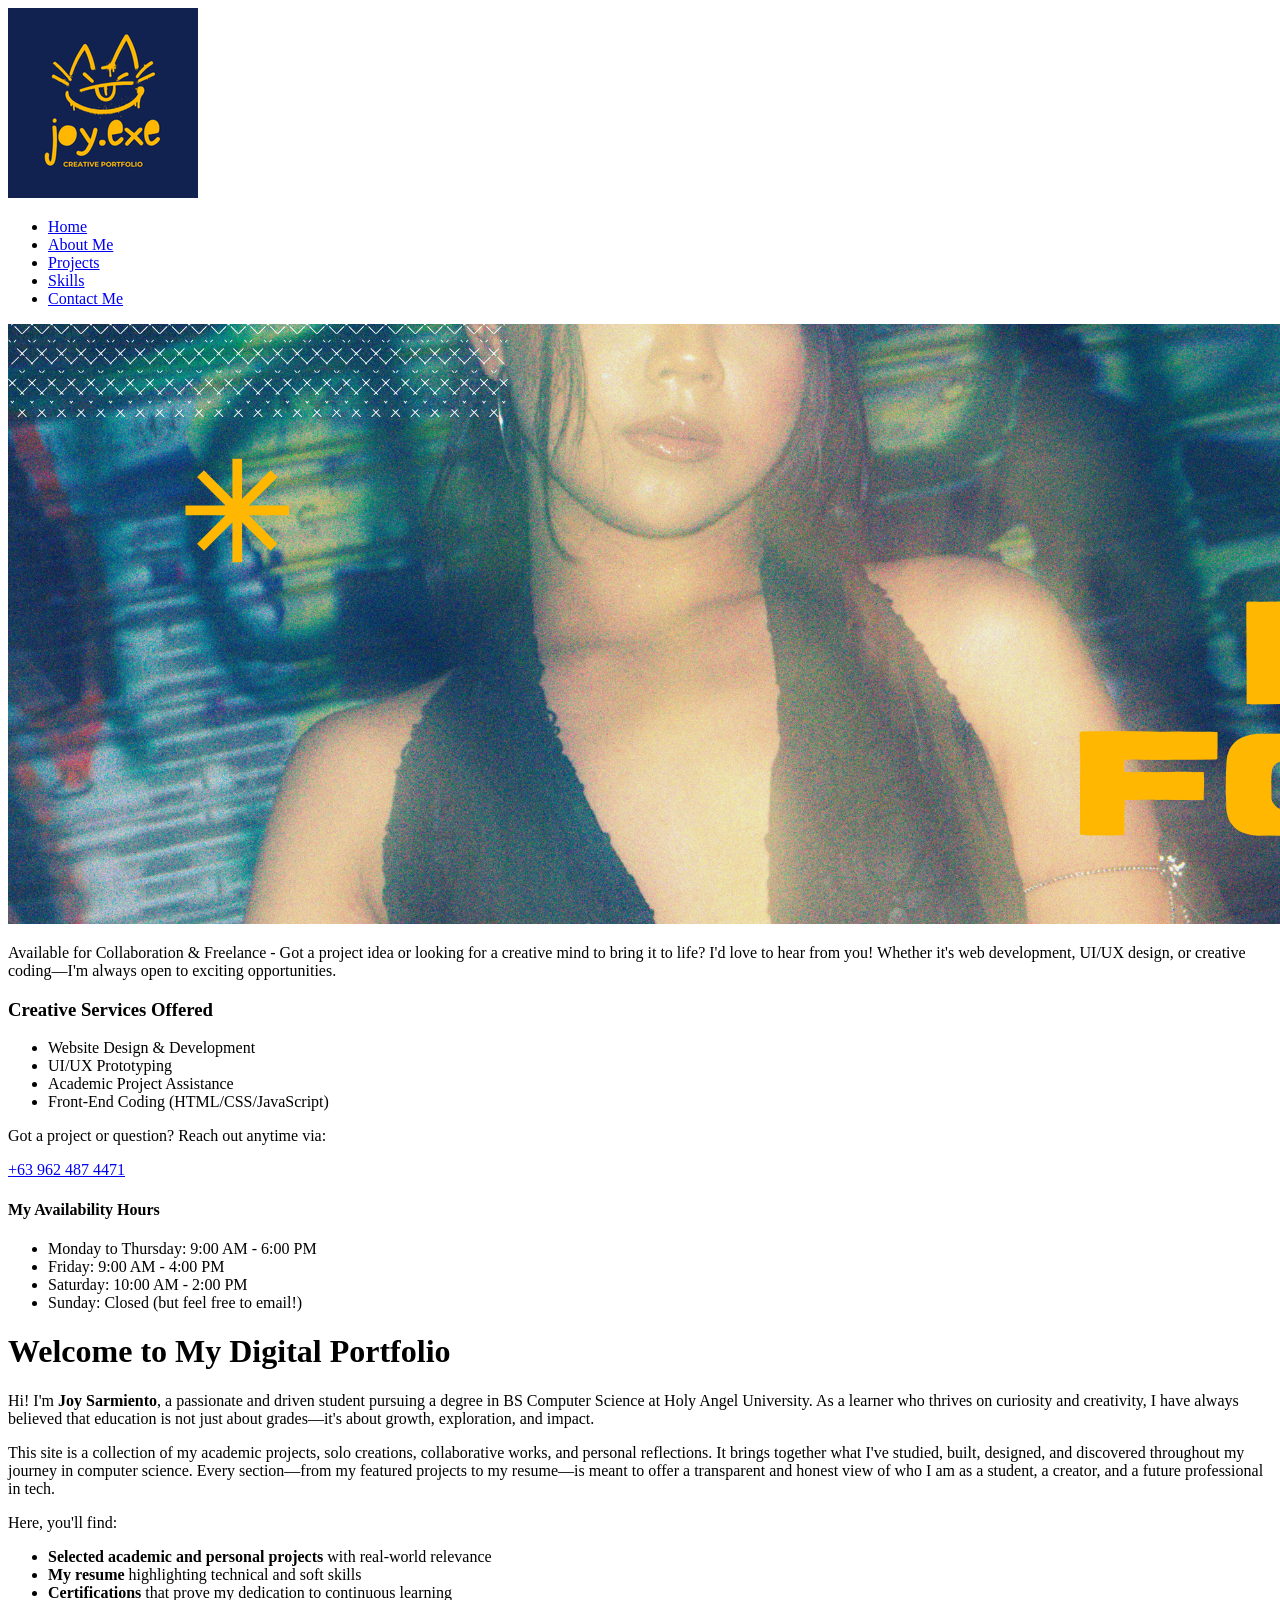
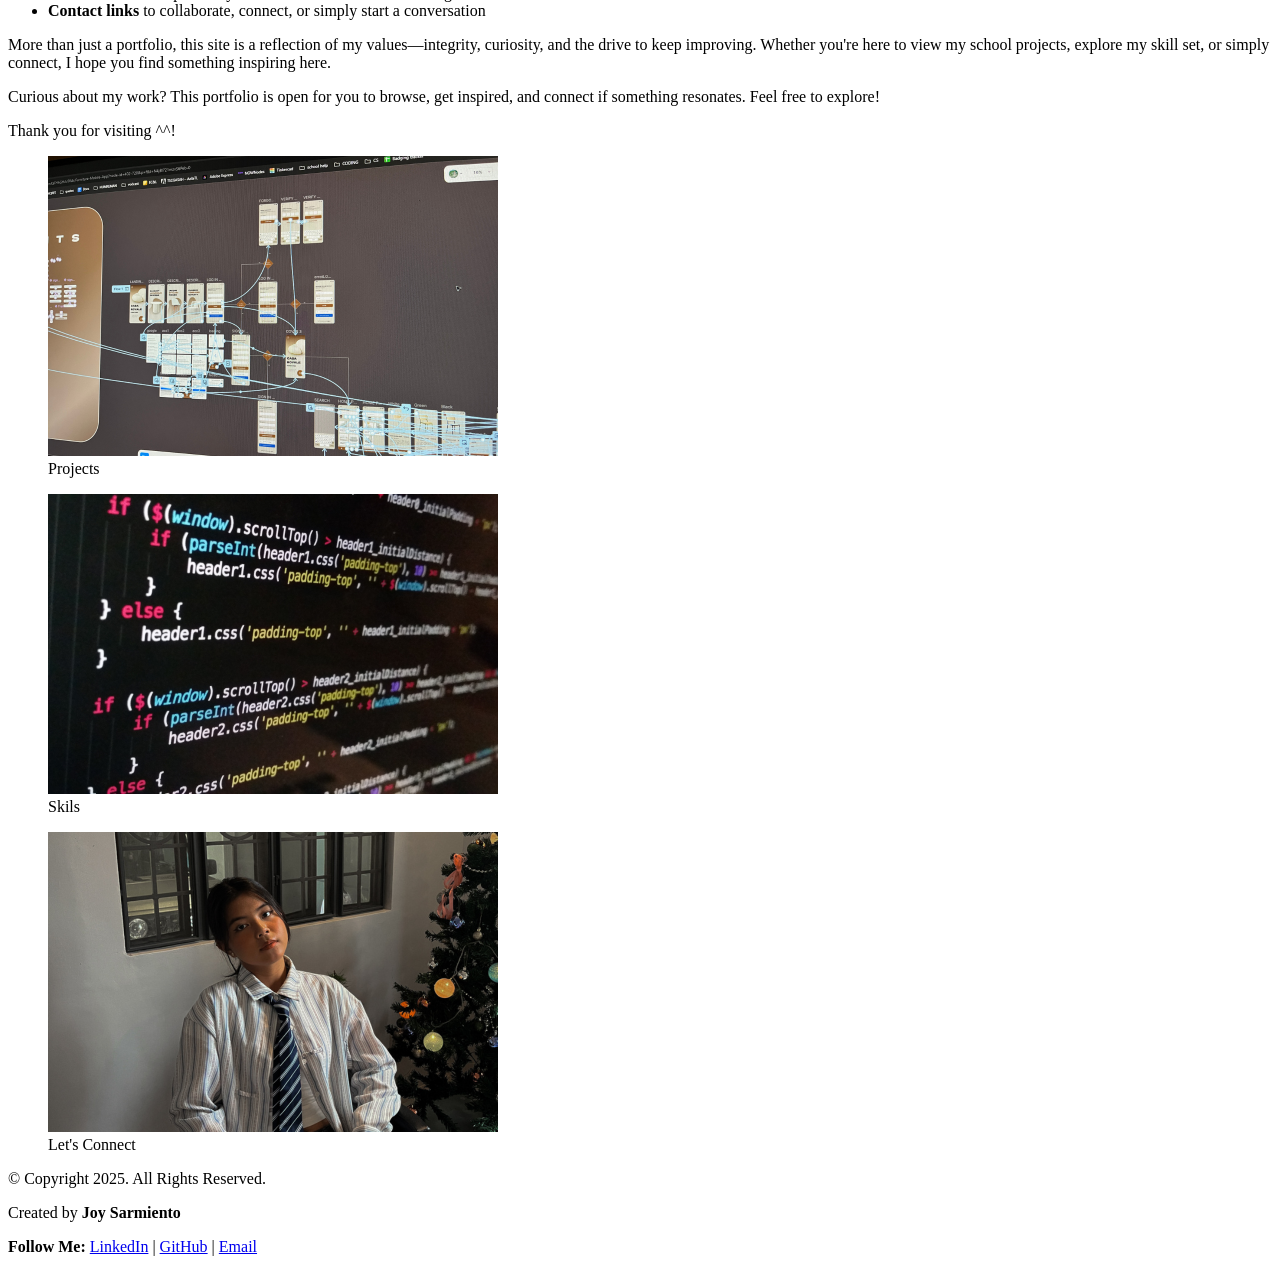
==== creative-portfolio/index.html @ 5bb7cc34 "Add files via upload" ====
<!DOCTYPE html>
<html lang="en">
<head>
    <!--
    Full Name : Sarmiento, Maria Anne Joy T.
    Section   : CS201
    Activity  : Improving Web Design with New Page Layouts
    Date      : August 22, 2025 
    -->
    <title>A Creative Portfolio by Joy Sarmiento</title>
    <meta charset="utf-8" />
    <link rel="stylesheet" href="css/styles.css" type="text/css" />
    <meta name="viewport" content="width=device-width, initial-scale=1.0" />
    <link href="https://fonts.googleapis.com/css2?family=Nata+Sans:wght@500&display=swap" rel="stylesheet">
    <link rel="shortcut icon" href="images/favicon.ico" />
    <link rel="icon" type="image/png" sizes="32x32" href="images/favicon-32.png" />
    <link rel="apple-touch-icon" sizes="180x180" href="images/apple-touch-icon.png" />
    <link rel="icon" sizes="192x192" href="images/android-chrome-192.png" />
    
</head>

<body>
    <div id="container">
        <header>
            <a href="index.html">
                <img src="images/creative-portfolio-logo.png" alt="Creative Portfolio Logo"/>
            </a>
        </header>

        <nav>
            <ul>
                <li><a href="index.html">Home</a></li>
                <li><a href="about.html">About Me</a></li>
                <li><a href="projects.html">Projects</a></li>
                <li><a href="skills.html">Skills</a></li>
                <li><a href="contact.html">Contact Me</a></li>
            </ul>
        </nav>

        <!-- Hero Image -->
        <div id="hero" class="tablet-desktop">
            <img src="images/hero-image.png" alt="cover page with a picture of the author"/>
        </div>

        <!--Use the main area to add the main content on the webpage.-->
        <main>
            <div class="mobile">
                <p>Available for Collaboration & Freelance - Got a project idea or looking for a creative mind to bring it to life? I'd love to hear from you! Whether it's web development, UI/UX design, or creative coding—I'm always open to exciting opportunities.</p>

                <h3>Creative Services Offered</h3>
                    <ul>
                        <li>Website Design & Development</li>
                        <li>UI/UX Prototyping</li>
                        <li>Academic Project Assistance</li>
                        <li>Front-End Coding (HTML/CSS/JavaScript)</li>
                    </ul>

                <p>Got a project or question? Reach out anytime via:</p>
                <p class="tel-link"><a href="tel:+639624874471">+63 962 487 4471</a></p>

                <h4>My Availability Hours</h4>
                    <ul class="hours">
                        <li>Monday to Thursday: 9:00 AM - 6:00 PM</li>
                        <li>Friday: 9:00 AM - 4:00 PM</li>
                        <li>Saturday: 10:00 AM - 2:00 PM</li>
                        <li>Sunday: Closed (but feel free to email!)</li>
                    </ul>
            </div>

            <div class="tablet-desktop">
                <h1>Welcome to My Digital Portfolio</h1>
                <p>Hi! I'm <strong>Joy Sarmiento</strong>, a passionate and driven student pursuing a degree in BS Computer Science at Holy Angel University. As a learner who thrives on curiosity and creativity, I have always believed that education is not just about grades—it's about growth, exploration, and impact.</p>
                
                <p>This site is a collection of my academic projects, solo creations, collaborative works, and personal reflections. It brings together what I've studied, built, designed, and discovered throughout my journey in computer science. Every section—from my featured projects to my resume—is meant to offer a transparent and honest view of who I am as a student, a creator, and a future professional in tech.</p>

                
                <p>Here, you'll find:</p>
                <ul>
                    <li><strong>Selected academic and personal projects</strong> with real-world relevance</li>
                    <li><strong>My resume</strong> highlighting technical and soft skills</li>
                    <li><strong>Certifications</strong> that prove my dedication to continuous learning</li>
                    <li><strong>Contact links</strong> to collaborate, connect, or simply start a conversation</li>
                </ul>
                
                <p>More than just a portfolio, this site is a reflection of my values—integrity, curiosity, and the drive to keep improving. Whether you're here to view my school projects, explore my skill set, or simply connect, I hope you find something inspiring here.</p>

                <p>Curious about my work? This portfolio is open for you to browse, get inspired, and connect if something resonates. <span class="action">Feel free to explore!</span></p>
                
                <p>Thank you for visiting ^^!</p>
            </div>

            <div class="grid">
                <figure class="frame">
                    <a href="projects.html"><img src="images/projects.png" alt="Collaborative UI/UX design in Figma" /></a>
                    <figcaption class="pic-text">Projects</figcaption>
                </figure>

                <figure class="frame">
                    <a href="skills.html"><img src="images/skills.png" alt="Functionality through code" /></a>
                    <figcaption class="pic-text">Skils</figcaption>
                </figure>

                <figure class="frame">
                    <a href="contact.html"><img src="images/contact.png" alt="Picture of author" /></a>
                    <figcaption class="pic-text">Let's Connect</figcaption>
                </figure>
            </div>
        </main>

        <footer>
            <p>&copy; Copyright 2025. All Rights Reserved.</p>
            <p>Created by <strong>Joy Sarmiento</strong></p>
            <p><strong>Follow Me:</strong> <a href="https://www.linkedin.com/in/maria-anne-joy-sarmiento-650006378/">LinkedIn</a> | <a href="https://github.com/joysarmiento">GitHub</a> | <a href="mailto:sarmiento.joy0416@gmail.com">Email</a></p>
        </footer>
    </div>
</body>
</html>
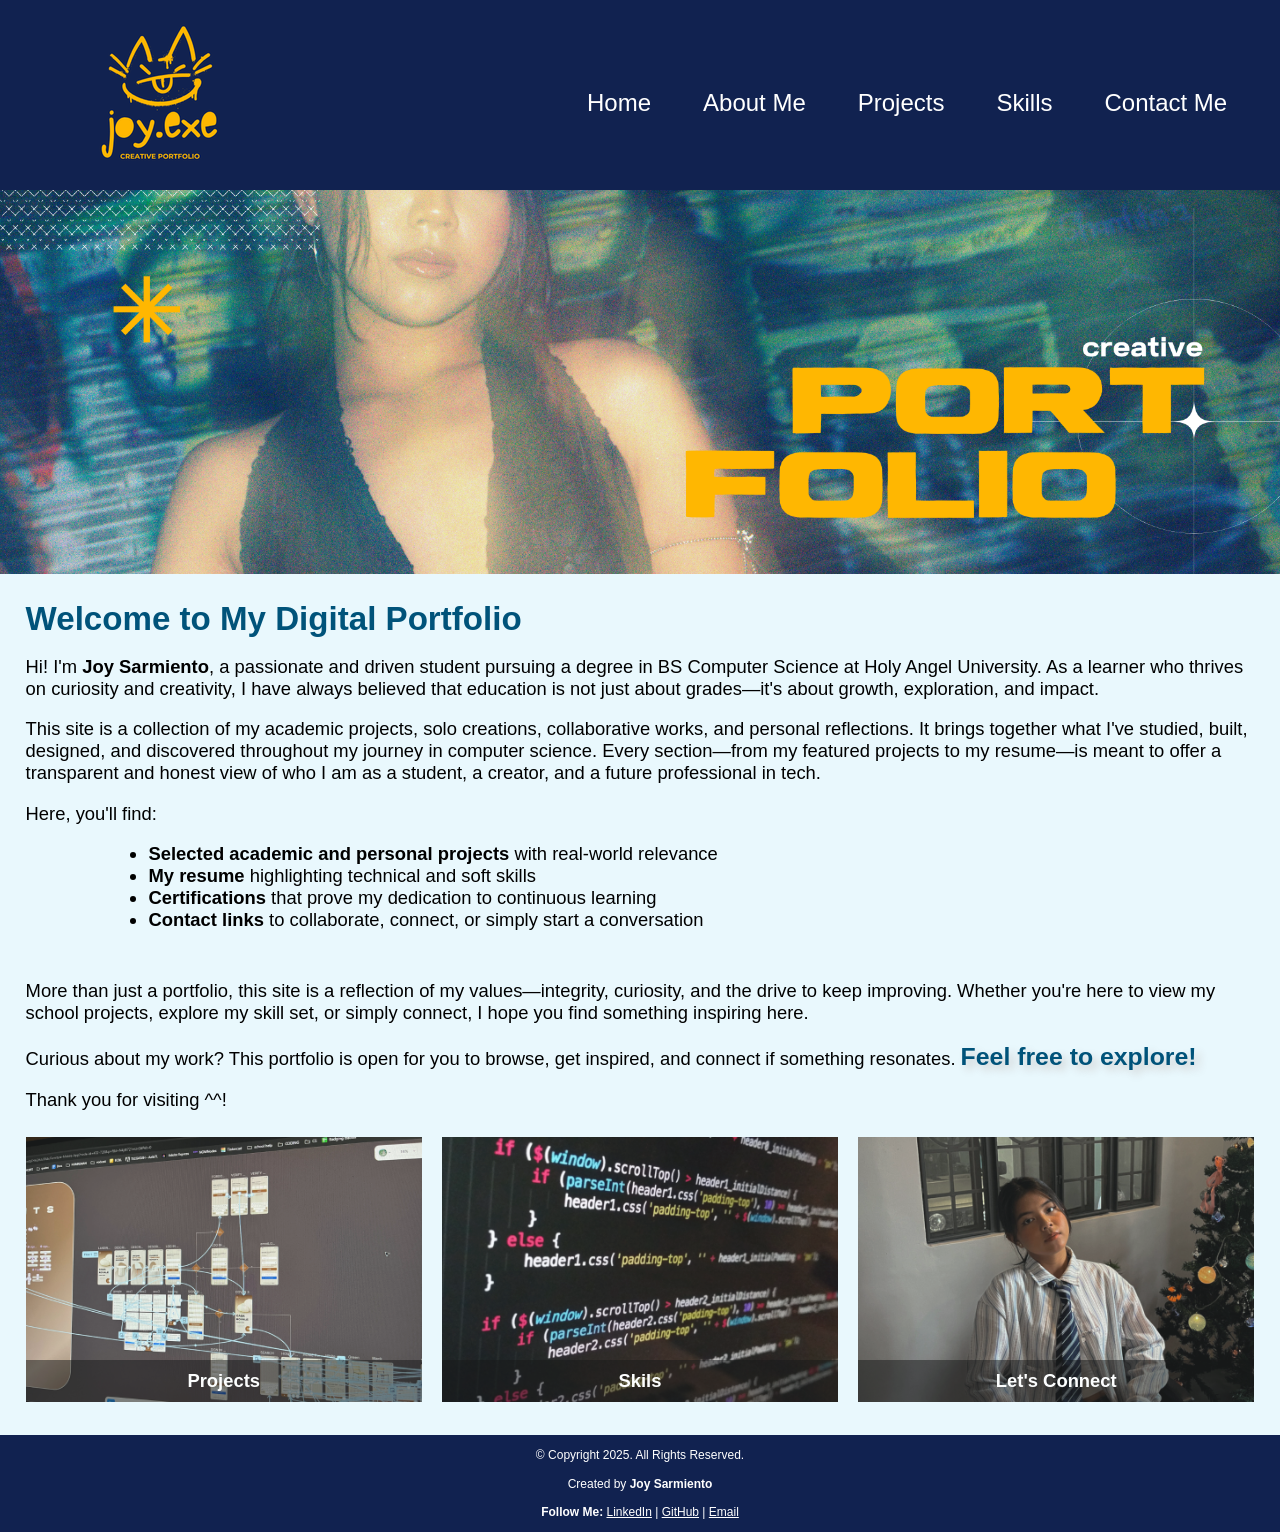
==== commit 935d45dd: "Update index.html" ====
--- a/creative-portfolio/index.html
+++ b/creative-portfolio/index.html
@@ -9,7 +9,7 @@
     -->
     <title>A Creative Portfolio by Joy Sarmiento</title>
     <meta charset="utf-8" />
-    <link rel="stylesheet" href="css/styles.css" type="text/css" />
+    <link rel="stylesheet" href="styles.css" type="text/css" />
     <meta name="viewport" content="width=device-width, initial-scale=1.0" />
     <link href="https://fonts.googleapis.com/css2?family=Nata+Sans:wght@500&display=swap" rel="stylesheet">
     <link rel="shortcut icon" href="images/favicon.ico" />
@@ -114,4 +114,5 @@
         </footer>
     </div>
 </body>
-</html>+
+</html>
--- a/creative-portfolio/styles.css
+++ b/creative-portfolio/styles.css
@@ -0,0 +1,490 @@
+/* CSS styles for Creative Portfolio */
+
+/*  Author   : Sarmiento, Maria Anne Joy T.
+    Section  : CS201
+    Date     : August 25, 2025 
+*/
+
+/* CSS Reset */
+body, header, nav, main, footer, h1, div, img, ul, figure, figcaption, section, article, aside {
+    margin: 0;
+    padding: 0;
+    border: 0;
+}
+
+/* CSS styles for body and images */
+body {
+    background-color: #112250;
+}
+
+img {
+    max-width: 100%;
+    display: block;
+}
+
+/* Style rule for box sizing applies to all elements */
+* {
+    box-sizing: border-box;
+}
+
+/* ====================================================================== */
+/* STYLE RULES FOR MOBILE VIEWPORT */
+
+/* CSS styles for header */
+header {
+    top: 0;
+    background-color: #112250;
+    height: 190px;
+}
+
+header img {
+    margin: 0 auto;
+}
+
+/* CSS styles for navigation area */
+nav {
+    padding: 1%;
+    margin-bottom: 1%;
+}
+
+nav ul {
+    list-style-type: none;
+    text-align: center;
+}
+
+nav li {
+    font-size: 1.5em;
+    font-family: 'Nata Sans', sans-serif;
+    border-top: 1px solid #fff;
+}
+
+nav li:first-child {
+    border-top: none;
+}
+
+nav li a {
+    display: block;
+    color: #fff;
+    padding: 0.5em 1em;
+    text-decoration: none;
+}
+
+/* ====================================================================== */
+/* Show mobile class, hide tablet-desktop class */
+.mobile {
+    display: block;
+}
+
+.tablet-desktop {
+    display: none;
+}
+
+/* CSS styles for the main section */
+main {
+    clear: left;
+    background-color: #e9f8fd;
+    padding: 2%;
+    font-size: 1.15em;
+    font-family: 'Nata Sans', sans-serif;
+}
+
+.mobile h3 {
+    text-shadow: 5px 5px 5px #ccc;
+}
+
+article {
+    padding: 2%;
+}
+
+article h3 {
+    text-align: center;
+}
+
+article img {
+    margin: 0 auto;
+}
+
+article ul {
+    margin-left: 10%;
+}
+
+article:nth-of-type(2) {
+    background-color: rgba(204, 204, 204, 0.3);
+}
+
+.tel-link {
+    background-color: #a3d0df;
+    padding: 2%;
+    margin: 0 auto;
+    width: 80%;
+    text-align: center;
+    border-radius: 5px;
+}
+
+.hours {
+    margin-left: 10%;
+}
+
+.tel-link a {
+    color: #fff;
+    text-decoration: none;
+    font-size: 1.5em;
+    display: block;
+}
+
+
+h1, h2, h3, h4 {
+    color: #00537a;
+}
+
+#about-me, #interests, #aesthetics {
+    margin: 0 2%;
+}
+
+.round {
+    border-radius: 8px;
+}
+
+#contact {
+    text-align: center;
+}
+
+#contact .contact-mail-link, .contact-linkedin-link, .github-link {
+    color: #666666;
+    text-decoration: none;
+}
+
+.action {
+    font-size: 1.35em;
+    color: #00537a;
+    font-weight: bold;
+    text-shadow: 5px 5px 8px #ccc;
+}
+
+.frame {
+    position: relative;
+    max-width: 450px;
+    margin: 2% auto;
+}
+
+.pic-text {
+    position: absolute;
+    bottom: 0;
+    background: rgba(0, 0, 0, 0.5);
+    color: #fff;
+    width: 100%;
+    padding: 20px;
+    text-align: center;
+    font-family: 'Nata Sans', sans-serif;
+    font-size: 1.5em;
+    font-weight: bold;
+}
+
+.external-link {
+    color: #00537a;
+    font-weight: bold;
+    text-decoration: none;
+}
+
+.map {
+    border: 2px solid #00537a;
+    width: 95%;
+    height: 50%;
+}
+
+#form {
+    margin-top: 2%;
+    background-color: #f0dba8;
+    padding: 2%;
+}
+
+#form h2 {
+    text-align: center;
+}
+
+/* Styles for form elements */
+fieldset, input, select, textarea {
+    margin-bottom: 2%;
+}
+
+fieldset legend {
+    font-weight: bold;
+    font-size: 1.25em;
+}
+
+label {
+    display: block;
+    padding-top: 3%;
+}
+
+form #submit {
+    margin: 0 auto;
+    border: none;
+    display: block;
+    padding: 2%;
+    background-color: #00537a;
+    color: #fff;
+    font-size: 1em;
+    border-radius: 10px;
+}
+
+/* CSS styles for the footer */
+footer p {
+    font-family: 'Nata Sans', sans-serif;
+    font-size: 0.75em;
+    text-align: center;
+    color: #fff;
+    padding: 0.1em;
+}
+
+footer p a {
+    color: #fff;
+}
+
+/* ====================================================================== */
+/* MEDIA QUERY FOR TABLET VIEWPORT */
+/* Tablet Viewport: Show tablet-desktop class, hide mobile class */
+@media screen and (min-width: 630px), print {
+    .tablet-desktop {
+        display: block;
+    }
+    .mobile {
+        display: none;
+    }
+/* Tablet Viewport: Style rule for header */
+    header {
+        position: static;
+        padding-bottom: 2%;
+    }
+
+/* Tablet Viewport: Style rules for nav area */
+    nav li {
+        border-top: none;
+        display: inline-block;
+        border-right: 1px solid #fff;
+    }
+
+    nav li:last-child {
+        border-right: none;
+    }
+
+    nav li a {
+        padding: 0.1em 0.75em;
+    }
+
+    nav li a:hover {
+        color: #112250;
+        background-color: #a3d0df;
+    }
+
+/* Tablet Viewport: Style rules for main content area */
+    main ul {
+        margin: 0 0 4% 10%;
+    }
+
+    .grid {
+        display: grid;
+        grid-template-columns: auto auto auto;
+        grid-gap: 20px;
+    }
+    
+    .pic-text {
+        font-size: 1em;
+        padding: 10px;
+    }
+
+    aside {
+        text-align: center;
+        font-size: 1.25em;
+        font-style: italic;
+        font-weight: bold;
+        padding: 2%;
+        background-color: rgba(204, 204, 204, 0.5);
+        box-shadow: 5px 5px 8px #000;
+        text-shadow: 5px 5px 5px #b3b3b3;
+        border-radius: 0 15px;
+    }
+
+    .grid-item4 {
+        grid-column: 1 / span 3;
+    }
+
+    .frame {
+        opacity: 0.9;
+    }
+
+    .frame:hover {
+        opacity: 1;
+        box-shadow: 8px 8px 10px #f1d58e;
+    }
+    
+    #quick-info {
+        clear: left;
+        border-top: 1px solid #112250;
+        background: linear-gradient(to right, #a3d0df, #fff);
+        border-bottom: 1px solid #112250;
+        background-color: #a3d0df;
+        padding: 1% 2%;
+    }
+
+    #quick-info dt {
+        font-weight: bold;
+    }
+
+    #quick-info dd {
+        padding: 0.5% 1% 2% 0;
+    }
+
+    .tel-num {
+        font-size: 1.25em;
+    }
+
+    .map {
+        width: 600px;
+        height: 450px;
+    }
+
+    /* Tablet Viewport: Style rules for table */
+    table {
+        border: 1px solid #112250;
+        border-collapse: collapse;
+        margin: 0 auto;
+        width: 100%;
+    }
+
+    caption {
+        font-size: 1.5em;
+        font-weight: bold;
+        padding: 1%;
+        color: #00537a;
+    }
+
+    th, td {
+        border: 1px solid #112250;
+        padding: 2%;
+    }
+
+    th {
+        background-color: #112250;
+        color: #ffb701;
+        font-size: 1.15em;
+    }
+
+    tr:nth-child(odd) {
+        background-color: #a3d0df;
+    }
+
+    /* Tablet Viewport: Style rules for form element */
+    form {
+        width: 70%;
+        margin: 0 auto;
+    }
+
+    /* Tablet Viewport: Style rules for main content */
+    main {
+        clear: left;
+    }
+
+    main h1 {
+        font-size: 1.8em;
+    }
+
+    article h3 {
+        font-size: 1.75em;
+    }
+}
+
+/* ====================================================================== */
+/* MEDIA QUERY FOR DESKTOP VIEWPORT */
+@media screen and (min-width: 1015px), print { /*769*/
+
+/* Desktop Viewport: Style rule for header */
+    header {
+        width: 25%;
+        float: left;
+        padding-bottom: 0;
+    }
+
+/* Desktop Viewport: Style rules for nav area */
+    nav {
+        float: right;
+        width: 70%;
+        margin: 4em 1em 0 0;
+    }
+
+    nav ul {
+        text-align: right;
+    }
+
+    nav li {
+        border: none;
+    }
+
+    nav li a {
+        padding: 0.5em 1em;
+    }
+
+/* Desktop Viewport: Style rules for main content */
+    main {
+        clear: left;
+    }
+
+    main h1 {
+        font-size: 1.8em;
+    }
+
+    #about-me, #interests, #aesthetics {
+        width: 29%;
+        float: left;
+        margin: 0 2%;
+    }
+
+    #quick-info {
+        clear: left;
+    }
+
+    /* Desktop Viewport: Style rules for form element */
+    form {
+        width: auto;
+    }
+
+    .form-grid {
+        display: grid;
+        grid-template-columns: auto auto auto;
+        grid-gap: 20px;
+    }
+
+    .btn {
+        grid-column: 1 / span 3;
+    }
+}
+
+/* ====================================================================== */
+/* MEDIA QUERY FOR LARGE DESKTOP VIEWPORT */
+@media screen and (min-width: 1921px) {
+    #container {
+        width: 1920px;
+        margin: 0 auto;
+    }
+
+    table {
+        width: 80%;
+    }
+}
+
+/* ====================================================================== */
+/* MEDIA QUERY FOR PRINT */
+@media print {
+    body {
+        background-color: #fff;
+        color: #000;
+    }
+
+    h1, h2, h3, h4 {
+    color: #000;
+    }
+
+    .action {
+    color: #000;
+    }
+}
